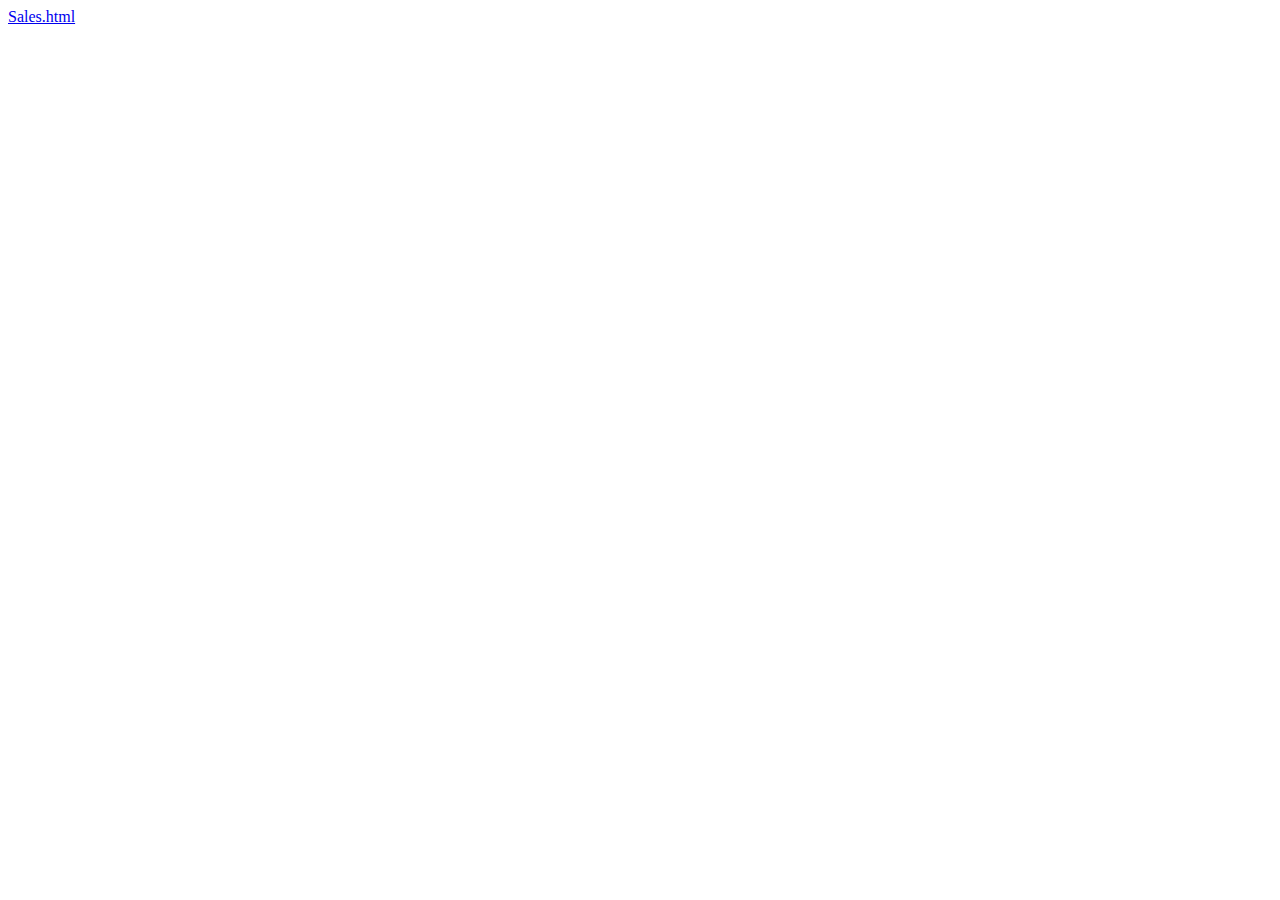
==== index.html @ 47c18ac1 "slove the lab" ====
<!DOCTYPE html>
<html lang="en">
<head>
  <meta charset="UTF-8">
  <meta http-equiv="X-UA-Compatible" content="IE=edge">
  <meta name="viewport" content="width=device-width, initial-scale=1.0">
  <title>Document</title>
</head>
<body>
  
  <a href="sales.html">Sales.html</a>
  
  <section id="main"> 

  </section>

<script src="./js/app.js"></script>
</body>
</html>
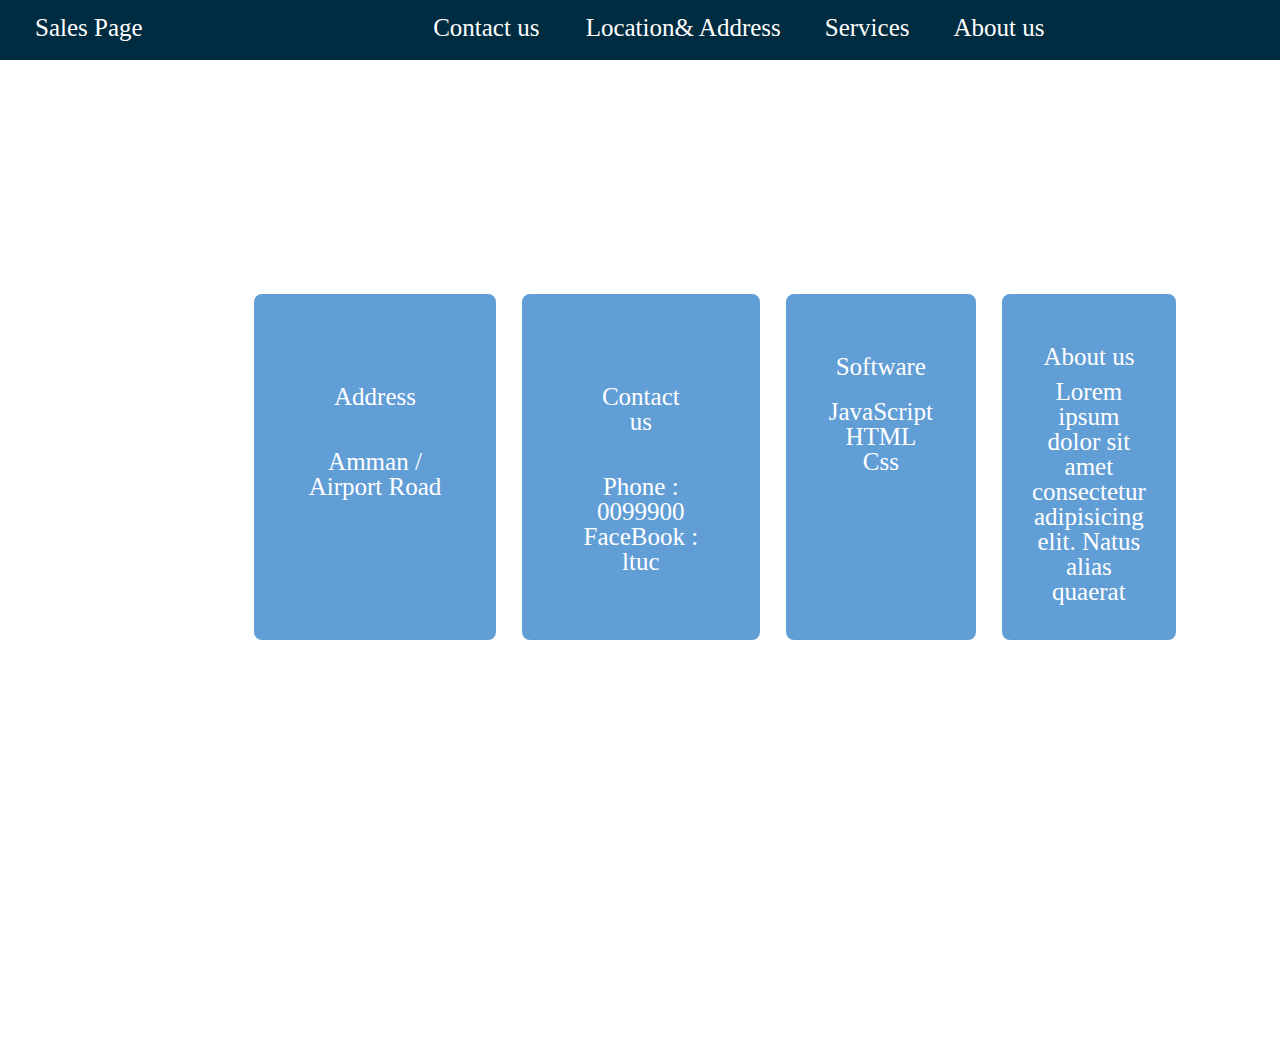
==== commit 62ae2d9f: "add new css" ====
--- a/index.html
+++ b/index.html
@@ -1,19 +1,78 @@
 <!DOCTYPE html>
 <html lang="en">
+
 <head>
   <meta charset="UTF-8">
   <meta http-equiv="X-UA-Compatible" content="IE=edge">
   <meta name="viewport" content="width=device-width, initial-scale=1.0">
+  <link rel="stylesheet" href="./css/sales.css">
+  <link rel="stylesheet" href="./css/style.css">
   <title>Document</title>
 </head>
+
 <body>
-  
-  <a href="sales.html">Sales.html</a>
-  
-  <section id="main"> 
+  <header>
+    <nav>
+      <ul>
+        <li><a href="sales.html">Sales Page</a></li>
+        <li><a href="">Contact us </a></li>
+        <li><a href="">Location& Address</a></li>
+        <li><a href="">Services</a></li>
+        <li><a href="">About us</a></li>
+      </ul>
+    </nav>
+  </header>
 
-  </section>
+  <main>
 
-<script src="./js/app.js"></script>
+    <section class="sec1">
+      <div class="container">
+        <div class="row">
+          <div class="items">
+            <div class="item1">
+              <div class="text">
+                <h4>Address</h4>
+                <p>Amman / Airport Road </p>
+              </div>
+            </div>
+            <div class="item2">
+              <div class="text">
+                <h4>Contact us</h4>
+                <p>Phone : 0099900</p>
+                <p>FaceBook : ltuc</p>
+              </div>
+            </div>
+            <div class="item3">
+              <div class="text">
+                <h4>Software</h4>
+                <p>JavaScript</p>
+                <p>HTML</p>
+                <p>Css</p>
+              </div>
+            </div>
+            <div class="item4">
+              <div class="text">
+                <h4>About us</h4>
+                <p>Lorem ipsum dolor sit amet consectetur adipisicing elit. Natus alias quaerat </p>
+
+              </div>
+            </div>
+
+          </div>
+
+
+        </div>
+       
+      </div>
+     
+      <section id="main">
+
+      </section>
+    </section>
+  </main>
+
+
+  <script src="./js/app.js"></script>
 </body>
+
 </html>--- a/css/sales.css
+++ b/css/sales.css
@@ -0,0 +1,48 @@
+/* http://meyerweb.com/eric/tools/css/reset/ 
+   v2.0 | 20110126
+   License: none (public domain)
+*/
+
+html, body, div, span, applet, object, iframe,
+h1, h2, h3, h4, h5, h6, p, blockquote, pre,
+a, abbr, acronym, address, big, cite, code,
+del, dfn, em, img, ins, kbd, q, s, samp,
+small, strike, strong, sub, sup, tt, var,
+b, u, i, center,
+dl, dt, dd, ol, ul, li,
+fieldset, form, label, legend,
+table, caption, tbody, tfoot, thead, tr, th, td,
+article, aside, canvas, details, embed, 
+figure, figcaption, footer, header, hgroup, 
+menu, nav, output, ruby, section, summary,
+time, mark, audio, video {
+	margin: 0;
+	padding: 0;
+	border: 0;
+	font-size: 100%;
+	font: inherit;
+	vertical-align: baseline;
+}
+/* HTML5 display-role reset for older browsers */
+article, aside, details, figcaption, figure, 
+footer, header, hgroup, menu, nav, section {
+	display: block;
+}
+body {
+	line-height: 1;
+}
+ol, ul {
+	list-style: none;
+}
+blockquote, q {
+	quotes: none;
+}
+blockquote:before, blockquote:after,
+q:before, q:after {
+	content: '';
+	content: none;
+}
+table {
+	border-collapse: collapse;
+	border-spacing: 0;
+}--- a/css/style.css
+++ b/css/style.css
@@ -0,0 +1,151 @@
+*{
+  box-sizing: border-box;
+}
+header nav{
+background-color: rgb(0, 44, 65);
+height: 60px;
+text-align: center;
+
+}
+header nav ul{
+  list-style-type: none;
+  padding: 15px;
+}
+header nav ul li{
+  display: inline;
+justify-content: space-around;
+}
+header nav ul li:first-child{
+float: left;
+padding-right:50px ;
+}
+header nav ul li a{
+  text-decoration: none;
+  font-size: 25px;
+  padding:20px;
+  color: white;
+}
+header nav ul li a:hover{
+transition:  1s ease-in;
+font-size: 37px;
+color: brown;
+}
+main  {
+background-image: url(https://images.pexels.com/photos/2909077/pexels-photo-2909077.jpeg?cs=srgb&dl=pexels-stanislav-kondratiev-2909077.jpg&fm=jpg);
+  background-size: cover;
+background-repeat: no-repeat;
+height: 110vh;
+
+}
+.sec1{
+  width: 100%;
+  height: 60vh;
+}
+.sec1 .items{
+  display: flex;
+padding: 112px 50px;
+text-align: center;
+margin: 0 200px;
+margin-top: 0px;
+}
+
+.sec1 .item1{
+  width: 450px;
+  height: 350px;
+  background-color: rgb(98, 158, 214);
+  color: white;
+border: 2px solid white;
+border-radius: 10px;
+margin: 120px 2px;
+margin-right: 20px;
+
+}
+
+.sec1 .item1 .text{
+  padding: 50px;
+  font-size: 25px;
+}
+.sec1 .item1 .text h4{
+  padding: 40px 30px;
+}
+
+.sec1 .item2 {
+  width: 450px;
+  height: 350px;
+  background-color:  rgb(98, 158, 214);
+  color: white;
+border: 2px solid white;
+border-radius: 10px;
+margin: 120px 2px;
+margin-right: 20px;
+
+}
+.sec1 .item2 .text{
+  padding: 50px;
+font-size: 25px;
+}
+.sec1 .item2 .text h4{
+  padding: 40px 30px;
+}
+
+.sec1 .item3 {
+  width: 450px;
+
+  height: 350px;
+  background-color:   rgb(98, 158, 214);
+  color: white;
+border: 2px solid white;
+border-radius: 10px;
+margin: 120px 2px;
+margin-right: 20px;
+
+}
+.sec1 .item3 .text{
+  padding: 40px 30px;
+font-size: 25px;
+}
+.sec1 .item3 .text h4{
+  padding: 20px;
+}
+
+
+.sec1 .item4 {
+  width: 450px;
+  height: 350px;
+  background-color:   rgb(98, 158, 214);
+  color: white;
+border: 2px solid white;
+border-radius: 10px;
+margin: 120px 2px;
+}
+.sec1 .item4 .text{
+  padding: 40px 30px;
+font-size: 25px;
+}
+.sec1 .item4 .text h4{
+  padding: 10px;
+}
+
+.sec1 .link{
+  text-align: center;
+}
+.sec1  .link a{
+  text-decoration: none;
+  font-size: 50px;
+  color: crimson;
+}
+
+.sec1  .link a:hover{
+  color: brown;
+  font-size: 55px;
+  transition: 2s ease-in;
+}
+
+
+table , tr ,td{
+  border: 1px solid red;
+}
+table th{
+  border: 2px solid darkblue;
+}
+
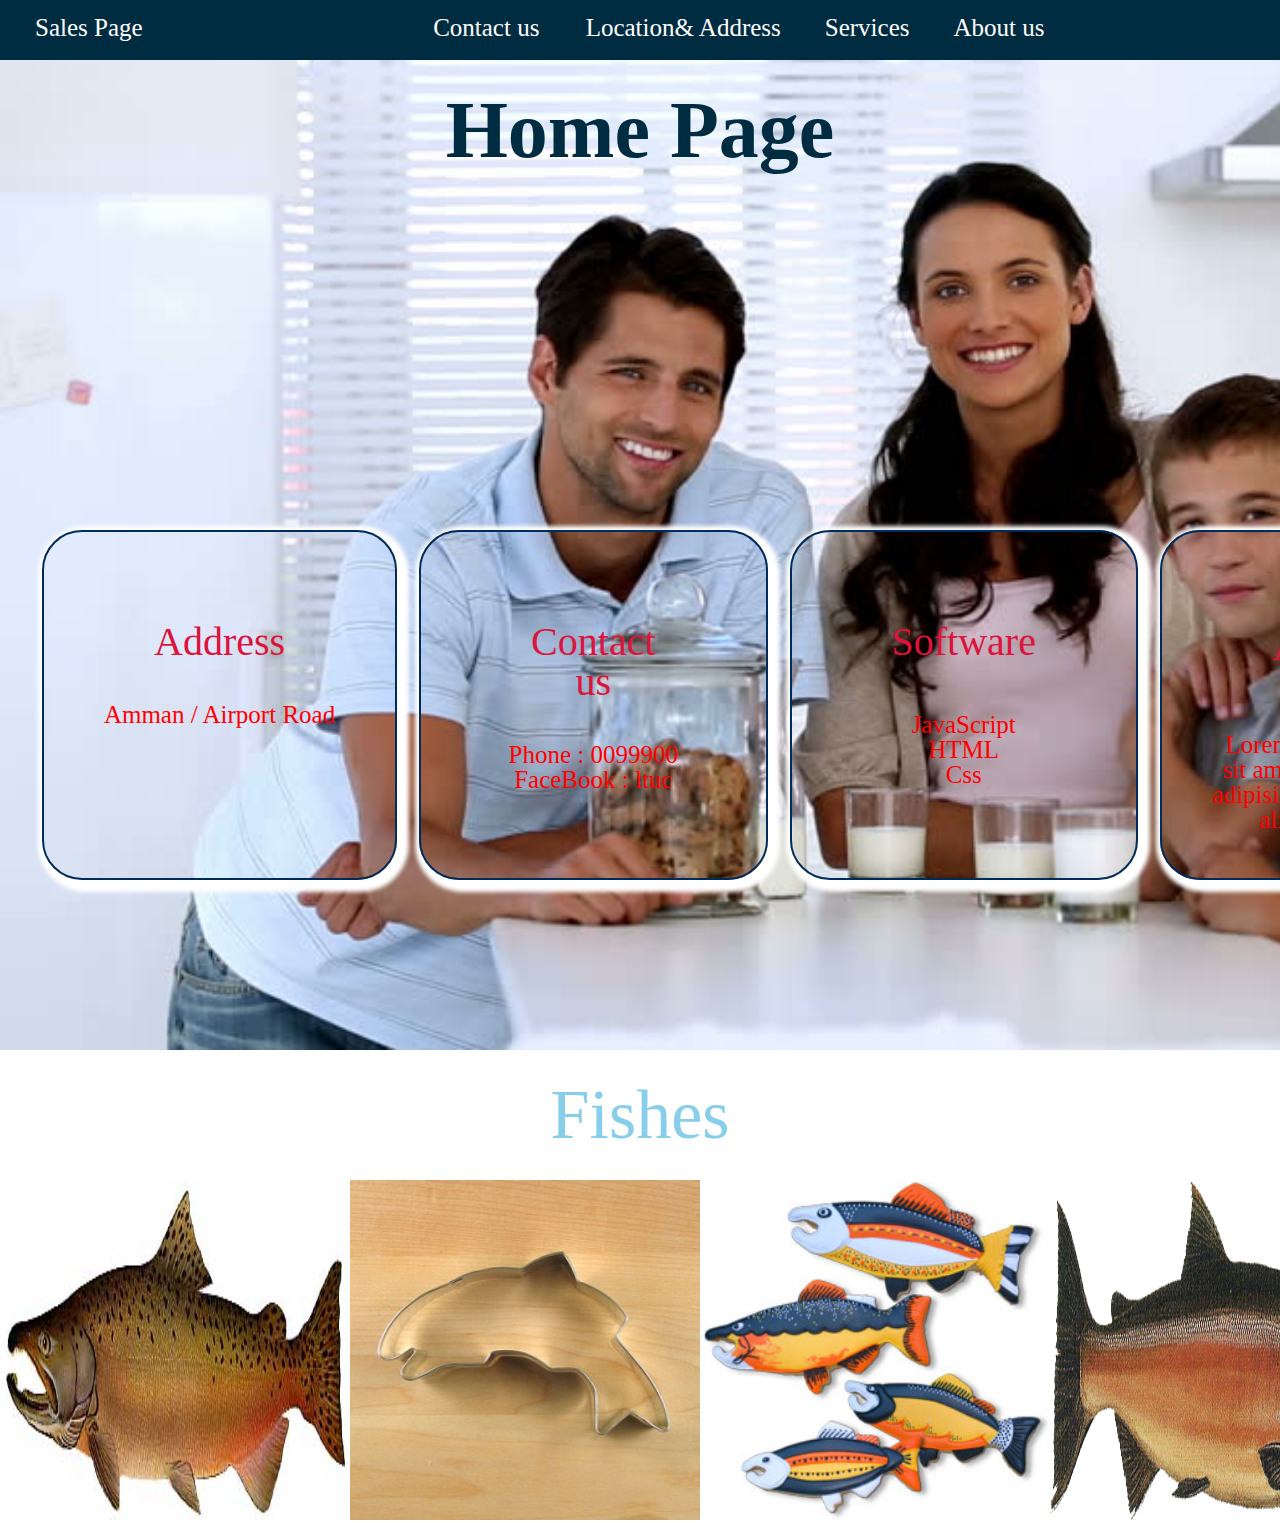
==== commit 4d916bca: "add images and style" ====
--- a/index.html
+++ b/index.html
@@ -26,6 +26,7 @@
   <main>
 
     <section class="sec1">
+      <h1>Home Page</h1>
       <div class="container">
         <div class="row">
           <div class="items">
@@ -69,6 +70,29 @@
 
       </section>
     </section>
+
+    <section class="sec2">
+      <h1>Fishes</h1>
+      <div class="container">
+        <div class="row">
+          <div class="pics">
+            <div class="pic1">
+              <img src="./images/chinook.jpg" alt="">
+            </div>
+            <div class="pic1">
+              <img src="./images/cutter.jpeg" alt="">
+            </div>
+            <div class="pic1">
+              <img src="./images/fish.jpg" alt="">
+            </div>
+            <div class="pic1">
+              <img src="./images/salmon.png" alt="">
+            </div>
+          </div>
+        </div>
+      </div>
+
+    </section>
   </main>
 
 
--- a/css/style.css
+++ b/css/style.css
@@ -31,51 +31,66 @@
 color: brown;
 }
 main  {
-background-image: url(https://images.pexels.com/photos/2909077/pexels-photo-2909077.jpeg?cs=srgb&dl=pexels-stanislav-kondratiev-2909077.jpg&fm=jpg);
+height: 110vh;
+
+}
+.sec1{
+  background-image: url(../images/family.jpg);
+  background-repeat: no-repeat;
   background-size: cover;
-background-repeat: no-repeat;
-height: 110vh;
-
-}
-.sec1{
   width: 100%;
-  height: 60vh;
+  height: 110vh;
+}
+.sec1 h1{
+  text-align: center;
+  font-size: 80px;
+  font-weight: 700;
+  color: rgb(0, 44, 65);
+  padding-top: 30px;
 }
 .sec1 .items{
+  
   display: flex;
-padding: 112px 50px;
+padding: 240px 10px;
 text-align: center;
-margin: 0 200px;
+margin: 0 30px;
 margin-top: 0px;
 }
 
 .sec1 .item1{
-  width: 450px;
-  height: 350px;
-  background-color: rgb(98, 158, 214);
-  color: white;
-border: 2px solid white;
-border-radius: 10px;
+
+  width: 450px;
+  height: 350px;
+  color: rgb(255, 0, 0);
+  border: 2px solid rgb(1, 43, 90);
+  border-radius: 40px;
+  box-shadow: 4px 4px 4px 8px white;
 margin: 120px 2px;
 margin-right: 20px;
 
 }
 
+img{
+  width: 100%;
+  height: 340px;
+}
 .sec1 .item1 .text{
   padding: 50px;
   font-size: 25px;
 }
 .sec1 .item1 .text h4{
-  padding: 40px 30px;
-}
+  padding:40px 60px;
+  font-size: 40px;
+  color: crimson;}
 
 .sec1 .item2 {
-  width: 450px;
-  height: 350px;
-  background-color:  rgb(98, 158, 214);
-  color: white;
-border: 2px solid white;
-border-radius: 10px;
+
+  width: 450px;
+  height: 350px;
+  color: rgb(255, 0, 0);
+  border: 2px solid rgb(1, 43, 90);
+  border-radius: 40px;
+  box-shadow: 4px 4px 4px 8px white;
 margin: 120px 2px;
 margin-right: 20px;
 
@@ -85,17 +100,18 @@
 font-size: 25px;
 }
 .sec1 .item2 .text h4{
-  padding: 40px 30px;
-}
+  padding:40px 60px;
+  font-size: 40px;
+  color: crimson;}
 
 .sec1 .item3 {
-  width: 450px;
-
-  height: 350px;
-  background-color:   rgb(98, 158, 214);
-  color: white;
-border: 2px solid white;
-border-radius: 10px;
+ 
+  width: 450px;
+  height: 350px;
+  color: rgb(255, 0, 0);
+  border: 2px solid rgb(1, 43, 90);
+  border-radius: 40px;
+  box-shadow: 4px 4px 4px 8px white;
 margin: 120px 2px;
 margin-right: 20px;
 
@@ -105,25 +121,32 @@
 font-size: 25px;
 }
 .sec1 .item3 .text h4{
-  padding: 20px;
-}
+  padding:50px 70px;
+  font-size: 40px;
+  color: crimson;}
 
 
 .sec1 .item4 {
-  width: 450px;
-  height: 350px;
-  background-color:   rgb(98, 158, 214);
-  color: white;
-border: 2px solid white;
-border-radius: 10px;
-margin: 120px 2px;
+
+  width: 450px;
+  height: 350px;
+  color: rgb(255, 0, 0);
+border: 2px solid rgb(1, 43, 90);
+border-radius: 40px;
+box-shadow: 4px 4px 4px 8px white;
+margin: 120px 2px;
+padding: 50px 0;
+
 }
 .sec1 .item4 .text{
-  padding: 40px 30px;
+  padding: 20px 50px;
 font-size: 25px;
+font-weight: 500;
 }
 .sec1 .item4 .text h4{
-  padding: 10px;
+  padding:25px 60px;
+  font-size: 40px;
+  color: crimson;
 }
 
 .sec1 .link{
@@ -140,12 +163,55 @@
   font-size: 55px;
   transition: 2s ease-in;
 }
-
-
+.sec2 
+{
+text-align: center;
+}
+.sec2 h1{
+  font-size: 70px;
+  color: skyblue;
+  padding: 30px;
+}
+.sec2 .pics{
+  display: flex;
+
+}
+.sec2 .pics  img{
+  width: 350px;
+  height: 340px;
+}
+.sec2 img {
+  width: 100%;
+}
+
+
+table{
+  margin: 100px 400px;
+}
 table , tr ,td{
   border: 1px solid red;
 }
 table th{
   border: 2px solid darkblue;
 }
-
+#here a{
+  text-decoration: none;
+  font-size: 30px;
+  color: red;
+margin: 750px;  
+
+}
+#here{
+height: 60vh;
+width: 100%;
+}
+.mg{
+  text-align: center;
+}
+.img2{
+  width: 600px;
+}
+.img1{
+  width: 600px;
+
+}